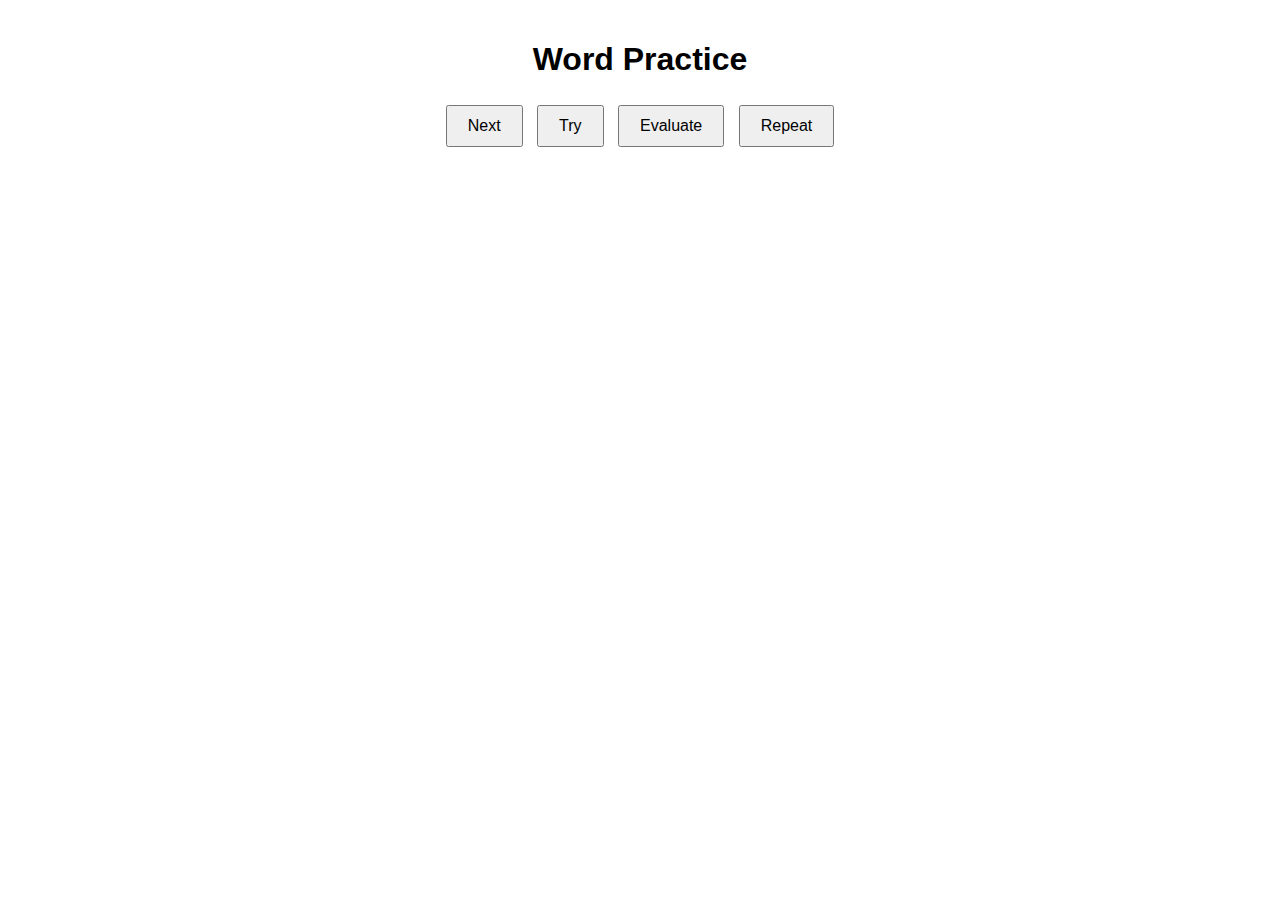
==== docs/test.html @ 2f96cee4 "nuevo" ====
<!DOCTYPE html>
<html lang="en">
<head>
    <meta charset="UTF-8">
    <meta name="viewport" content="width=device-width, initial-scale=1.0">
    <title>Word Practice</title>
    <style>
        body {
            font-family: Arial, sans-serif;
            text-align: center;
            margin: 0;
            padding: 20px;
        }
        button {
            margin: 5px;
            padding: 10px 20px;
            font-size: 16px;
        }
        #result, #finalResult {
            margin-top: 20px;
            font-size: 18px;
            font-weight: bold;
        }
        #finalResult {
            display: none;
        }
        #wordNumber {
            margin-top: 10px;
            font-size: 20px;
        }
    </style>
</head>
<body>
    <h1>Word Practice</h1>
    <button id="next">Next</button>
    <button id="try">Try</button>
    <button id="evaluate">Evaluate</button>
    <button id="repeat">Repeat</button>
    <div id="wordNumber"></div>
    <div id="result"></div>
    <div id="finalResult">
        <h2>Results</h2>
        <div id="wordResults"></div>
        <button id="show">Show</button>
    </div>

    <script>
        const words = [
            "spaghetti", "yesterday", "brainstorm", "calculator", "categories", "classmates", "comprehend", "contribute", "correction", "exchanging",
            "headphones", "illustrate", "overcoming", "mechanical", "mysterious", "suggestion", "unscramble", "vocabulary", "accordingly", "affirmative",
            "comfortable", "demonstrate", "development", "differences", "environment", "imagination", "incorrectly", "information", "magnificent", "performance",
            "preparation", "questioning", "stomachache", "triceratops", "aggressively", "alphabetical", "characterize", "congratulate", "construction", "conversation",
            "descriptions", "disabilities", "disappearing", "explanation", "individually", "pterodactyls", "similarities", "successfully", "supermarkets", "strawberries",
            "odd", "zoo", "alive", "curl", "felt", "gain", "dawn", "dear", "gold", "path",
            "safe", "roof", "aunt", "self", "tuna", "few", "zero", "world", "wait", "uncle",
            "visit", "cheer", "jaw", "paper", "sharp", "sink", "twice", "middle", "paste", "animal",
            "chicken", "banana", "earth", "fever", "follow", "crow", "giant", "degree", "useful", "zebra",
            "cottage", "couch", "evening", "crumb", "decide", "camera", "garden", "false", "gasoline", "fruit",
        ];

        let currentWord = '';
        let spokenWords = [];
        let correctWords = [];
        let currentIndex = 0;
        let recognition;
        let recognitionActive = false;
        let wordResults = [];

        if ('webkitSpeechRecognition' in window) {
            recognition = new webkitSpeechRecognition();
            recognition.continuous = false;
            recognition.interimResults = false;
            recognition.lang = 'en-US';
            recognition.onresult = function(event) {
                let spoken = event.results[0][0].transcript.trim().toLowerCase();
                spokenWords.push(spoken);
            };
            recognition.onend = function() {
                recognitionActive = false;
            };
        } else {
            alert('Speech recognition not supported in this browser. Please use Google Chrome.');
        }

        document.getElementById('next').addEventListener('click', () => {
            currentWord = words[Math.floor(Math.random() * words.length)];
            spokenWords = [];
            readWord(currentWord);
            document.getElementById('wordNumber').textContent = `Word ${currentIndex + 1} of 20`;
        });

        document.getElementById('try').addEventListener('click', () => {
            if (recognitionActive) return;
            spokenWords = [];
            recognitionActive = true;
            recognition.start();
        });

        document.getElementById('evaluate').addEventListener('click', () => {
            if (recognitionActive) {
                recognition.stop();
            }
            evaluateWord();
        });

        document.getElementById('repeat').addEventListener('click', () => {
            if (currentWord) {
                readWord(currentWord);
            }
        });

        document.getElementById('show').addEventListener('click', () => {
            showResults();
        });

        function readWord(word) {
            const synth = window.speechSynthesis;
            const utterThis = new SpeechSynthesisUtterance(word);
            utterThis.lang = 'en-US';
            synth.speak(utterThis);
        }

        function spellWord(word) {
            const synth = window.speechSynthesis;
            for (let i = 0; i < word.length; i++) {
                const utterThis = new SpeechSynthesisUtterance(word[i]);
                utterThis.lang = 'en-US';
                synth.speak(utterThis);
                setTimeout(() => {}, 500);
            }
        }

        function evaluateWord() {
            const resultDiv = document.getElementById('result');
            const synth = window.speechSynthesis;
            resultDiv.innerHTML = '';
            let spokenWordString = spokenWords.join(', ');
            if (spokenWords.length === 3 &&
                spokenWords[0] === currentWord &&
                spokenWords[1] === currentWord.split('').join(' ') &&
                spokenWords[2] === currentWord) {
                resultDiv.innerHTML = `Correct<br>Correct word: ${currentWord}<br>Spoken: ${spokenWordString}`;
                correctWords.push(currentWord);
                wordResults.push({ word: currentWord, correct: true, spoken: spokenWordString });
            } else {
                resultDiv.innerHTML = `Incorrect<br>Correct word: ${currentWord}<br>Spoken: ${spokenWordString}`;
                const utterThis = new SpeechSynthesisUtterance('Incorrect. The correct word is ' + currentWord);
                utterThis.lang = 'en-US';
                synth.speak(utterThis);
                setTimeout(() => {
                    spellWord(currentWord);
                    setTimeout(() => {
                        readWord(currentWord);
                    }, (currentWord.length * 500) + 1000);
                }, 1000);
                wordResults.push({ word: currentWord, correct: false, spoken: spokenWordString });
            }
            currentIndex++;
            if (currentIndex === 20) {
                document.getElementById('finalResult').style.display = 'block';
            } else {
                document.getElementById('wordNumber').textContent = `Word ${currentIndex + 1} of 20`;
            }
        }

        function showResults() {
            const wordResultsDiv = document.getElementById('wordResults');
            wordResultsDiv.innerHTML = '';
            wordResults.forEach((result, index) => {
                const wordResultDiv = document.createElement('div');
                wordResultDiv.textContent = `${index + 1}. ${result.word} - ${result.correct ? 'Correct' : 'Incorrect'} (Spoken: ${result.spoken})`;
                const readButton = document.createElement('button');
                readButton.textContent = 'Read';
                readButton.addEventListener('click', () => {
                    readWord(result.word);
                    setTimeout(() => {
                        spellWord(result.word);
                        setTimeout(() => {
                            readWord(result.word);
                        }, (result.word.length * 500) + 1000);
                    }, 1000);
                });
                wordResultDiv.appendChild(readButton);
                wordResultsDiv.appendChild(wordResultDiv);
            });
        }
    </script>
</body>
</html>
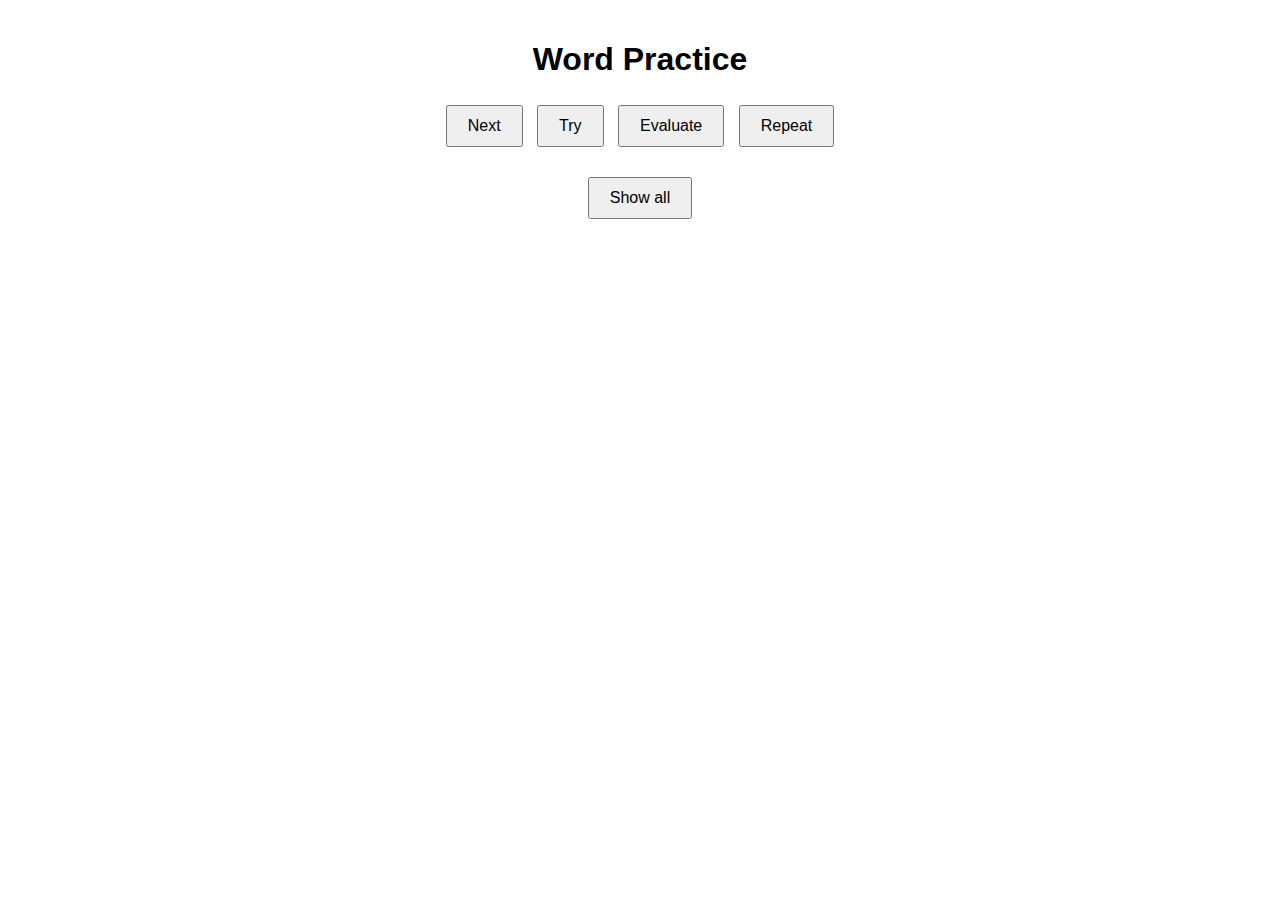
==== commit c31da135: "para movil" ====
--- a/docs/test.html
+++ b/docs/test.html
@@ -27,6 +27,9 @@
         #wordNumber {
             margin-top: 10px;
             font-size: 20px;
+        }
+        #allWords {
+            display: none;
         }
     </style>
 </head>
@@ -43,6 +46,8 @@
         <div id="wordResults"></div>
         <button id="show">Show</button>
     </div>
+    <button id="showAll">Show all</button>
+    <div id="allWords"></div>
 
     <script>
         const words = [
@@ -111,6 +116,10 @@
 
         document.getElementById('show').addEventListener('click', () => {
             showResults();
+        });
+
+        document.getElementById('showAll').addEventListener('click', () => {
+            showAllWords();
         });
 
         function readWord(word) {
@@ -184,6 +193,29 @@
                 wordResultsDiv.appendChild(wordResultDiv);
             });
         }
+
+        function showAllWords() {
+            const allWordsDiv = document.getElementById('allWords');
+            allWordsDiv.innerHTML = '';
+            words.forEach((word, index) => {
+                const wordDiv = document.createElement('div');
+                wordDiv.textContent = `${index + 1}. ${word}`;
+                const readButton = document.createElement('button');
+                readButton.textContent = 'Read';
+                readButton.addEventListener('click', () => {
+                    readWord(word);
+                    setTimeout(() => {
+                        spellWord(word);
+                        setTimeout(() => {
+                            readWord(word);
+                        }, (word.length * 500) + 1000);
+                    }, 1000);
+                });
+                wordDiv.appendChild(readButton);
+                allWordsDiv.appendChild(wordDiv);
+            });
+            allWordsDiv.style.display = 'block';
+        }
     </script>
 </body>
 </html>
